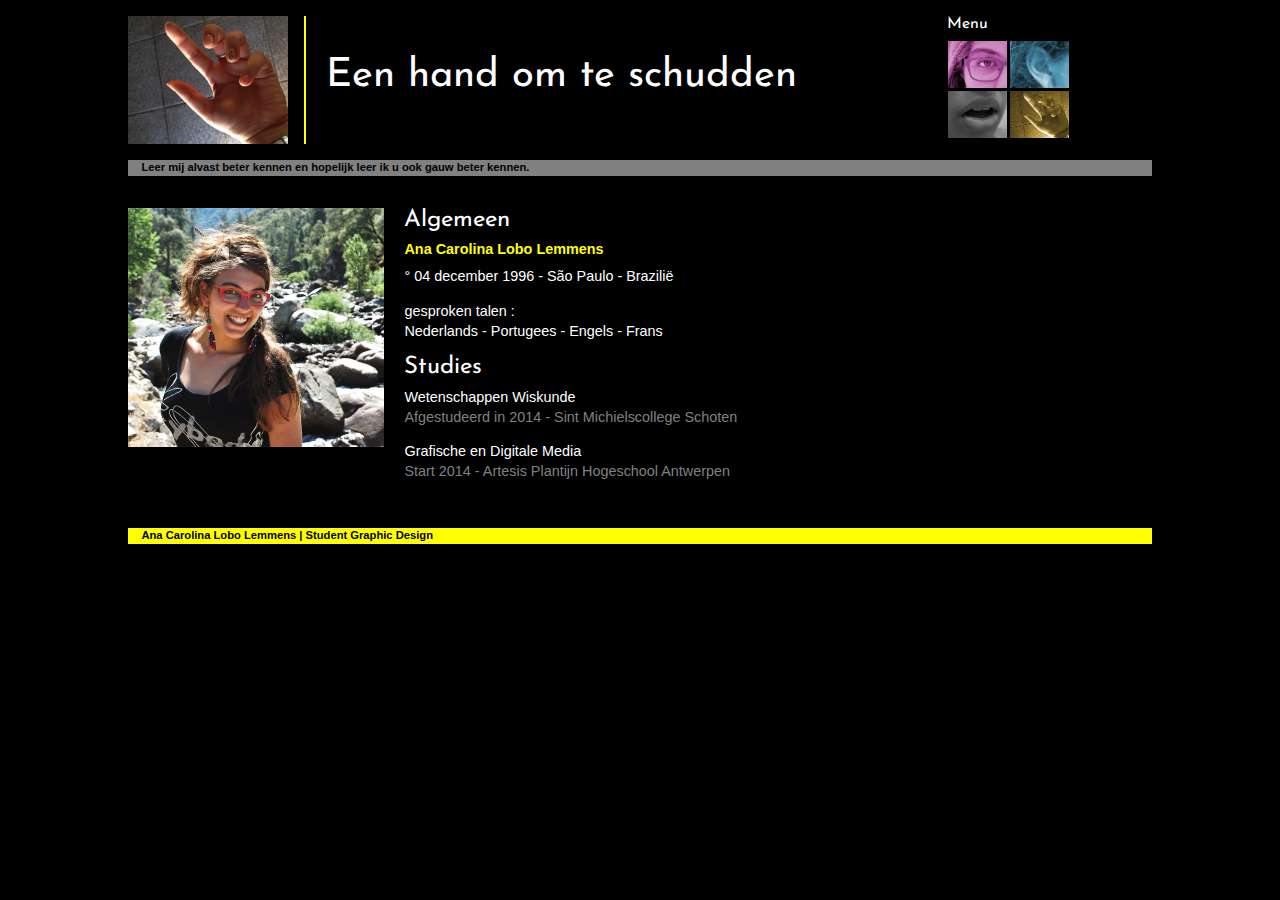
==== hand.html @ 6b1a28e6 "Mijn aller eerste commit" ====
<!--Ana Carolina Lemmens 1GDMb-->
<!doctype html>
<html>
	<head>
		<title>AC Portfolio | Hand</title>
		<meta charset="utf-8">
		<link href="reset.css" rel="stylesheet" type="text/css">
		<link href="hand.css" rel="stylesheet" type="text/css">
		<link href='http://fonts.googleapis.com/css?family=Josefin+Sans' rel='stylesheet' type='text/css'>
	</head>
	<body>
		<div class="boven">
			<header>
				<div>
					<img class="foto1" src="foto/hand.png">
				</div>
				<h1>Een hand om te schudden</h1>
			</header>
			<div class="menu">
				<a href="index.html">
					<h4>Menu</h4>
				</a>
				<div class="menukader">
					<a href="oog.html"><img class="fotomenu" src="foto/oog2.png"></a>
					<a href="oor.html"><img class="fotomenu"src="foto/oor2.png"></a>
					<a href="mond.html"><img class="fotomenu"src="foto/mond2.png"></a>
					<a href="hand.html"><img class="fotomenu"src="foto/hand2.png"></a>
				</div>
			</div>
		</div>
		<div class="onderwoord">
			<h5>Leer mij alvast beter kennen en hopelijk leer ik u ook gauw beter kennen.</h5>
		</div>
		<div class="main">
			<div class="portret">
				<img src="foto/portret.jpg">
			</div>
			<div class="info">
				<h6>Algemeen</h6>
				<p class="naam">Ana Carolina Lobo Lemmens</p>
				<p>° 04 december 1996 - São Paulo - Brazilië</p>
				<p>gesproken talen : <br>
					Nederlands - Portugees - Engels - Frans</p>
				<h6>Studies</h6>
				<p>Wetenschappen Wiskunde <br>
					<span>Afgestudeerd in 2014 - Sint Michielscollege Schoten</span></p>
				<p>Grafische en Digitale Media<br>
					<span>Start 2014 - Artesis Plantijn Hogeschool Antwerpen</span></p>
			</div>
		</div>
		<footer>
			<h5>Ana Carolina Lobo Lemmens | Student Graphic Design </h5>
		</footer>
		<script src="http://code.jquery.com/jquery-2.1.3.min.js"> 
		</script>   
		<script src=".. .js">
		</script>
	</body>
</html>
---- hand.css ----
body{
	background: black;
	font-family: helvetica;
	color: white;
	
}
.boven{
	width: 80%;
	margin: 1em auto;
	overflow: auto;
	font-family: 'Josefin Sans', sans-serif;
}
header{
	float: left;
	width: 78%;

}
.foto1{
	width: 20%;
	float: left;
	padding-right: 1em;
	border-right: 2px solid yellow; 
}

h1{
	width: 70%;
	float: left;
	font-size: 2.5em;
	color: white;
	margin-left: .5em;
	line-height: 3em;
}
.menu{
	width: 20%;
	margin-left: 2%;
	float: left;
}
a{
	text-decoration: none;
	color: yellow ;
}
h4{
	font-size: 1em;
	color: white;
	margin-bottom: .5em;
}
h5{
	font-size: .7em;
	font-weight: bold;
	padding: .2em;
	margin-left: 1em;
	color: black;
}
a:hover{
	opacity: .5;		
}
.menukader{
	width: 60%;
}
.fotomenu{
	width: 48%;
	margin: 1%;
	float:left;
}
.onderwoord{
	margin: .5em auto;
	width: 80%;
	background: grey;
	height: 1em;
}
.main{
	width: 80%;
	margin: 2em auto;
	overflow: auto;
}
.portret{
	width: 25%;
	margin-right: 2%;
	float: left;
}
.info{
	width: 73%;
	float:left;
}
img{
	width: 100%;
}
h6{
	font-size: 1.5em;
	margin-bottom: .2em;
	font-family: 'Josefin Sans', sans-serif;
}
.naam{
	color: yellow;
	font-weight: bold;
	margin-bottom: .2em;
}
p{
	margin: .5em 0em 1em 0em;
	line-height: 1.4em;
	font-size: .9em;
}
span{
	color: grey;
}
footer{
	margin:2em auto;
	width: 80%;
	background: yellow;
	height: 1em;

}
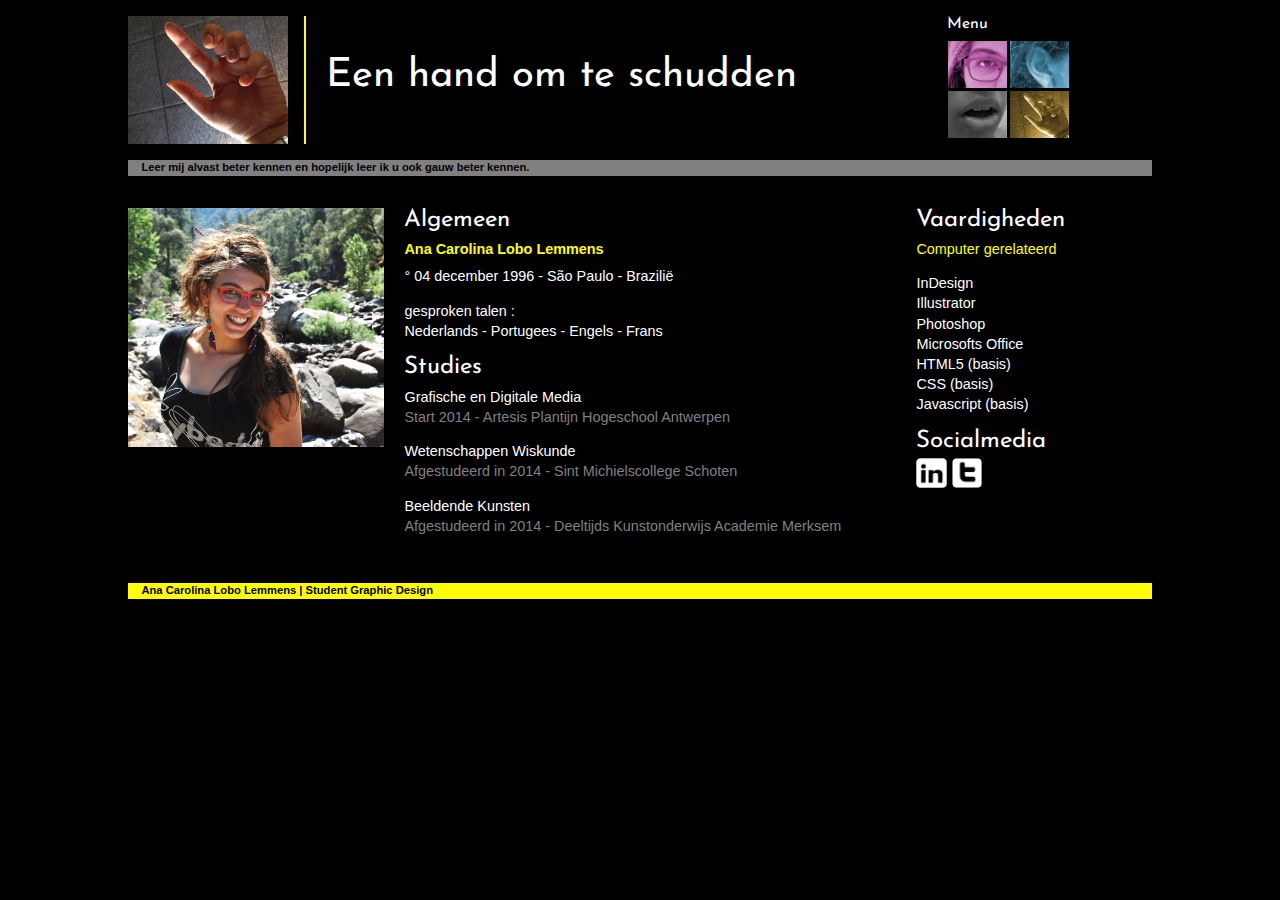
==== commit 5bcb1aa8: "portfolio update2" ====
--- a/hand.html
+++ b/hand.html
@@ -33,7 +33,10 @@
 		</div>
 		<div class="main">
 			<div class="portret">
-				<img src="foto/portret.jpg">
+				<img class="me1 verschijn"src="foto/portret.jpg">
+				<img class="me2 hidden"src="foto/portret2.jpg">
+				<img class="me3 hidden"src="foto/portret4.jpg">
+				<img class="me4 hidden"src="foto/portret3.jpg">
 			</div>
 			<div class="info">
 				<h6>Algemeen</h6>
@@ -42,10 +45,22 @@
 				<p>gesproken talen : <br>
 					Nederlands - Portugees - Engels - Frans</p>
 				<h6>Studies</h6>
+				<p>Grafische en Digitale Media<br>
+					<span>Start 2014 - Artesis Plantijn Hogeschool Antwerpen</span></p>
 				<p>Wetenschappen Wiskunde <br>
 					<span>Afgestudeerd in 2014 - Sint Michielscollege Schoten</span></p>
-				<p>Grafische en Digitale Media<br>
-					<span>Start 2014 - Artesis Plantijn Hogeschool Antwerpen</span></p>
+				<p>Beeldende Kunsten<br>
+					<span>Afgestudeerd in 2014 - Deeltijds Kunstonderwijs Academie Merksem</span></p>
+			</div>
+			<div class="info2">
+			    <h6>Vaardigheden</h6>
+			    <p class="tussentitel">Computer gerelateerd</p>
+			    <p>InDesign<br>Illustrator<br>Photoshop<br>Microsofts Office<br>HTML5 (basis)<br>CSS (basis)
+			        <br>Javascript (basis)
+			    </p>
+			    <h6>Socialmedia</h6>
+                <a href="https://be.linkedin.com/in/anacarolinalemmens" target="_blank"><img class="logo"src="foto/linkedin_icon.png"/></a>
+                <a href="https://twitter.com/InspirationDB" target="_blank"><img class="logo"src="foto/twitter-white.png"/></a>
 			</div>
 		</div>
 		<footer>
@@ -53,7 +68,7 @@
 		</footer>
 		<script src="http://code.jquery.com/jquery-2.1.3.min.js"> 
 		</script>   
-		<script src=".. .js">
+		<script src="hand.js">
 		</script>
 	</body>
 </html>
--- a/hand.css
+++ b/hand.css
@@ -21,7 +21,10 @@
 	padding-right: 1em;
 	border-right: 2px solid yellow; 
 }
-
+.logo{
+    width:15%;
+    
+}
 h1{
 	width: 70%;
 	float: left;
@@ -79,8 +82,15 @@
 	float: left;
 }
 .info{
-	width: 73%;
+	width: 50%;
 	float:left;
+}
+.info2{
+    width:20%;
+    float:left;
+}
+.tussentitel{
+    color:yellow;
 }
 img{
 	width: 100%;
@@ -109,4 +119,10 @@
 	background: yellow;
 	height: 1em;
 
+}
+.hidden{
+    display:none;
+}
+.verschijn{
+    display:inline-block;
 }